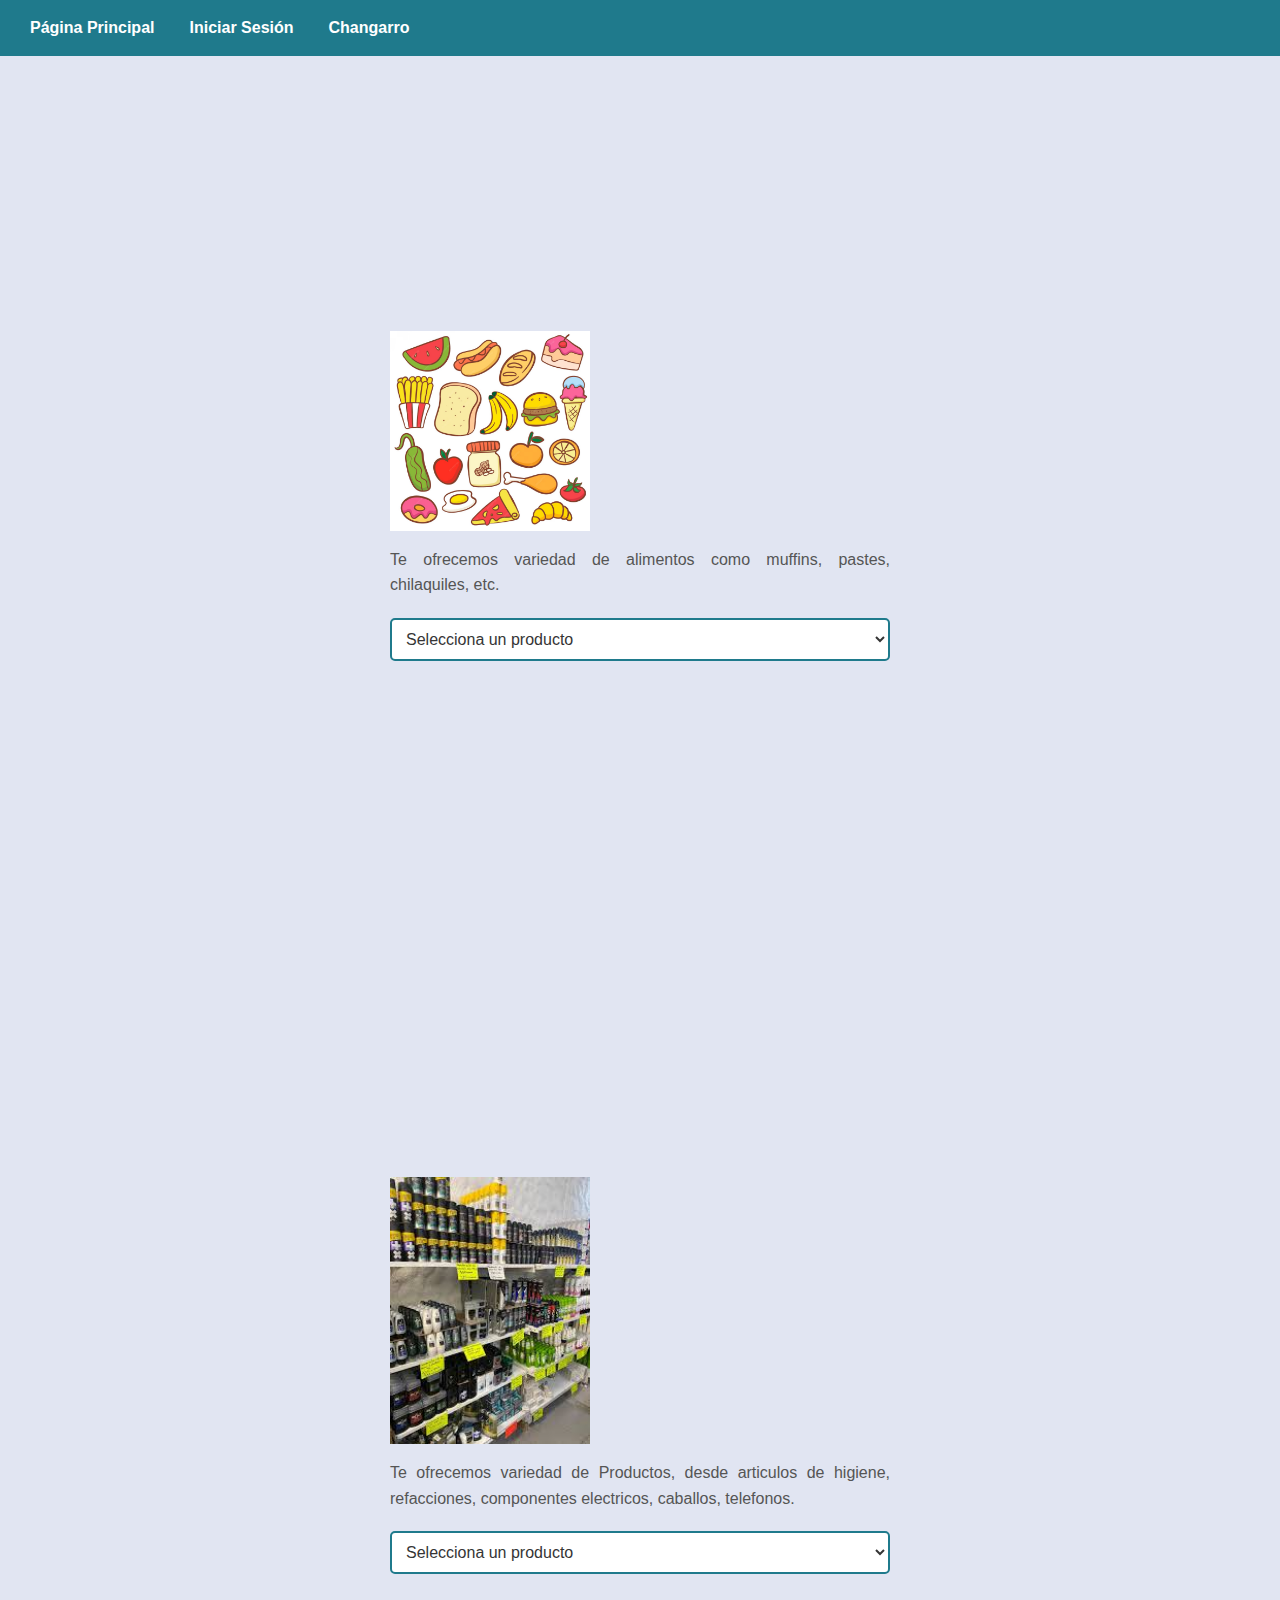
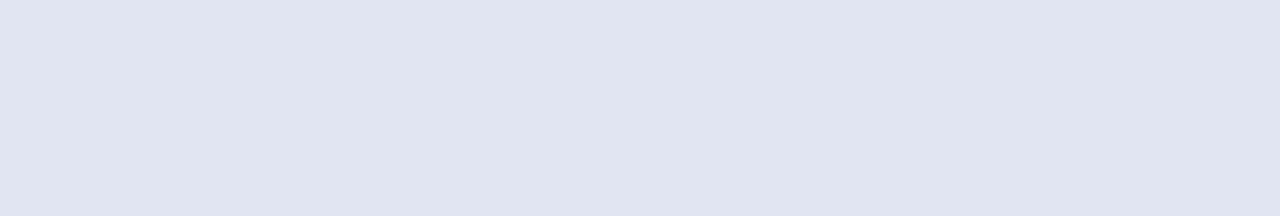
==== changarro.html @ f69c8f66 "Update changarro.html" ====
<!DOCTYPE html>
<html>
<head>
    <meta charset="UTF-8">
    <meta name="viewport" content="width=device-width, initial-scale=1.0">
    <link rel="stylesheet" href="changarro_style.css">
    <title>Changarro FIF - Changarro</title>
</head>
<body>
    <header>
        <nav>
            <a href="index.html">Página Principal</a>
            <a href="iniciar-sesion.html">Iniciar Sesión</a>
            <a href="changarro.html">Changarro</a>
        </nav>
    </header>

    <main style="display: flex; justify-content: space-around; align-items: center; height: 60vh;">
        <div class="content" style="text-align: left; width: 45%; max-width: 500px;">
            <img src="Comida.jpg" style="width:200px; height:auto; display:block; margin:10px 0;">
            <p>Te ofrecemos variedad de alimentos como muffins, pastes, chilaquiles, etc.</p>

            <select style="width: 100%; padding: 10px; font-size: 16px; cursor:pointer; margin-top: 20px;">
                <option value="">Selecciona un producto</option>
                <option value="muffins">Muffins</option>
                <option value="papas">Papas</option>
                <option value="galletas">Galletas</option>
                <option value="tortas">Tortas</option>
                <option value="ensaladas">Ensaladas</option>
            </select>
        </div>
    </main>
 <main style="display: flex; justify-content: space-around; align-items: center; height: 60vh;">
        <div class="content" style="text-align: left; width: 45%; max-width: 500px;">
            <img src="articulos.jpg" style="width:200px; height:auto; display:block; margin:10px 0;">
            <p>Te ofrecemos variedad de Productos, desde articulos de higiene, refacciones, componentes electricos, caballos, telefonos.</p>
            <select style="width: 100%; padding: 10px; font-size: 16px; cursor:pointer; margin-top: 20px;">
                <option value="">Selecciona un producto</option>
                <option value="muffins">Telefonos</option>
                <option value="papas">Caballo</option>
                <option value="galletas">Bicicleta</option>
                <option value="tortas">Componentes electricos</option>
                <option value="ensaladas">Cables</option>
            </select>
        </div>
    </main>
</body>
</html>
---- changarro_style.css ----
/* Reset básico */
body {
    margin: 0;
    font-family: Arial, sans-serif;
    background-color: #ffffff;
    line-height: 1.6;
    color: #353535; /* Dark gray for text */
}

/* Estilo del header */
header {
    background-color: #1f7a8c; /* Azul */
    color: white;
    display: flex;
    justify-content: space-between;
    align-items: center;
    padding: 10px 20px;
}

header .logo {
    font-size: 1.5rem;
    font-weight: bold;
}

header nav {
    display: flex;
    gap: 15px;
}

header nav a {
    color: white;
    text-decoration: none;
    font-weight: bold;
    padding: 5px 10px;
    border-radius: 5px;
    transition: background-color 0.3s ease;
}

header nav a:hover {
    background-color: #165764;
}

/* Contenedor principal */
main {
    display: flex;
    justify-content: center;
    align-items: center;
    min-height: calc(100vh - 60px); /* Altura total menos el header */
    padding: 20px;
    background-color: #e1e5f2;
}

main h2 {
    text-align: center;
    color: #1f7a8c;
    margin-bottom: 20px;
}

main p {
    margin-bottom: 15px;
    color: #555;
    text-align: justify; /* Justifica el texto para una apariencia limpia */
}

/* Sección introductoria */
.intro {
    text-align: left;
}

/* Contenedor del formulario */
.login-container {
    background-color: white;
    padding: 20px;
    border-radius: 10px;
    box-shadow: 0 4px 8px rgba(0, 0, 0, 0.2);
    text-align: center;
    width: 350px;
}

.login-container h2 {
    margin-bottom: 20px;
    color: #333;
}

.login-container label {
    display: block;
    margin-bottom: 10px;
    font-weight: bold;
    color: #555;
    text-align: left;
}

.login-container input {
    width: 100%;
    padding: 10px;
    margin-bottom: 15px;
    border: 1px solid #ccc;
    border-radius: 5px;
    font-size: 1rem;
}

.login-container button {
    background-color: #0078D7;
    color: white;
    padding: 10px 15px;
    border: none;
    border-radius: 5px;
    cursor: pointer;
    font-size: 1rem;
    transition: background-color 0.3s ease;
}

.login-container button:hover {
    background-color: #005A9E;
}
select {
    display: block;
    margin: 10px auto;
    padding: 10px;
    font-size: 16px;
    cursor: pointer;
    width: 220px;
    border: 2px solid #1f7a8c;
    border-radius: 5px;
    background-color: #ffffff;
    color: #353535;
    outline: none;
    transition: all 0.3s ease;
}

select:hover {
    background-color: #e1e5f2;
}

select:focus {
    border-color: #165764;
    box-shadow: 0 0 5px rgba(31, 122, 140, 0.5);
}

option {
    padding: 10px;
    background-color: #ffffff;
    color: #353535;
}
#message {
    margin-top: 15px;
    color: green;
    font-weight: bold;
}
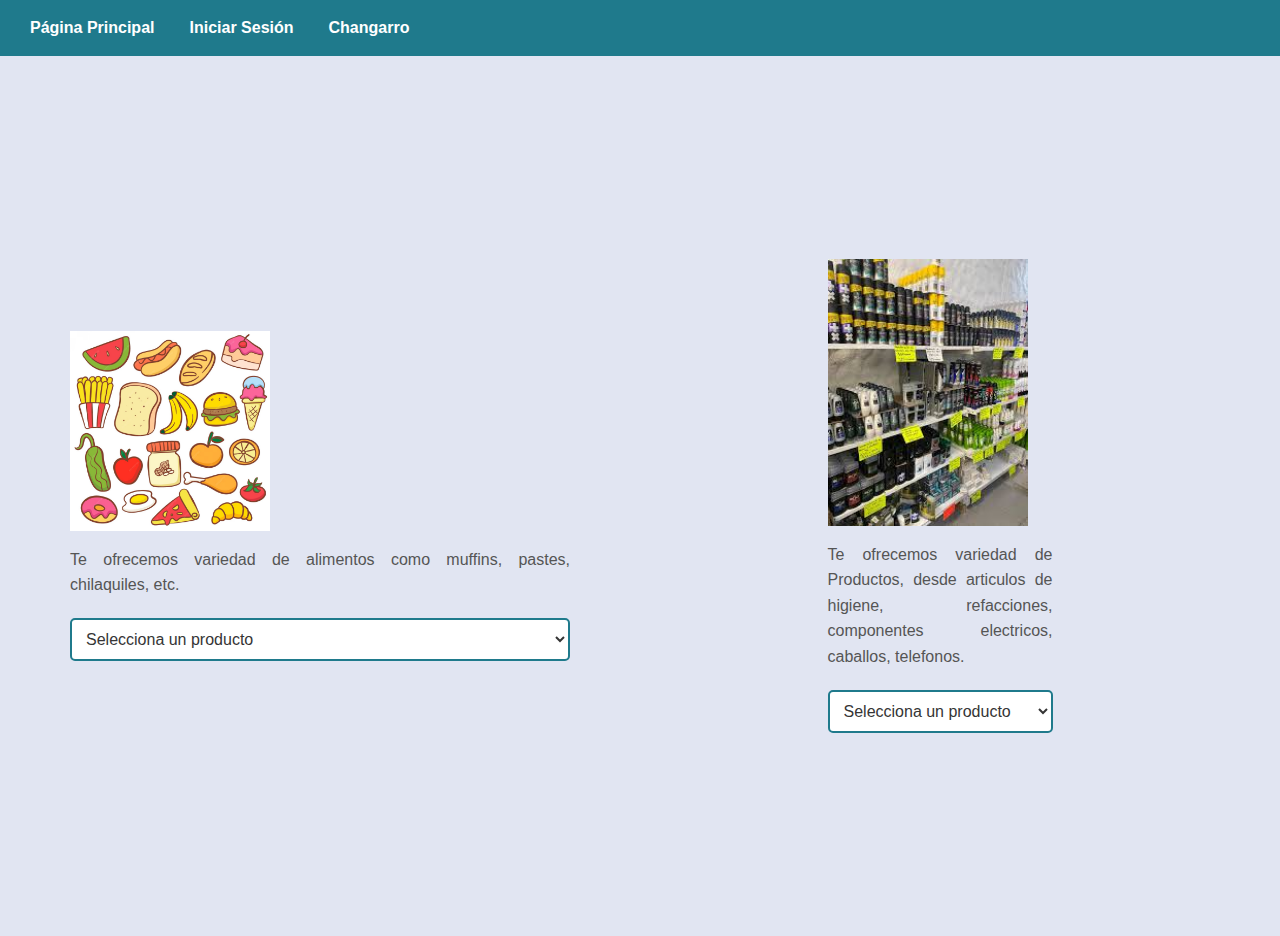
==== commit 503c2fc7: "Update changarro.html" ====
--- a/changarro.html
+++ b/changarro.html
@@ -29,7 +29,7 @@
                 <option value="ensaladas">Ensaladas</option>
             </select>
         </div>
-    </main>
+
  <main style="display: flex; justify-content: space-around; align-items: center; height: 60vh;">
         <div class="content" style="text-align: left; width: 45%; max-width: 500px;">
             <img src="articulos.jpg" style="width:200px; height:auto; display:block; margin:10px 0;">
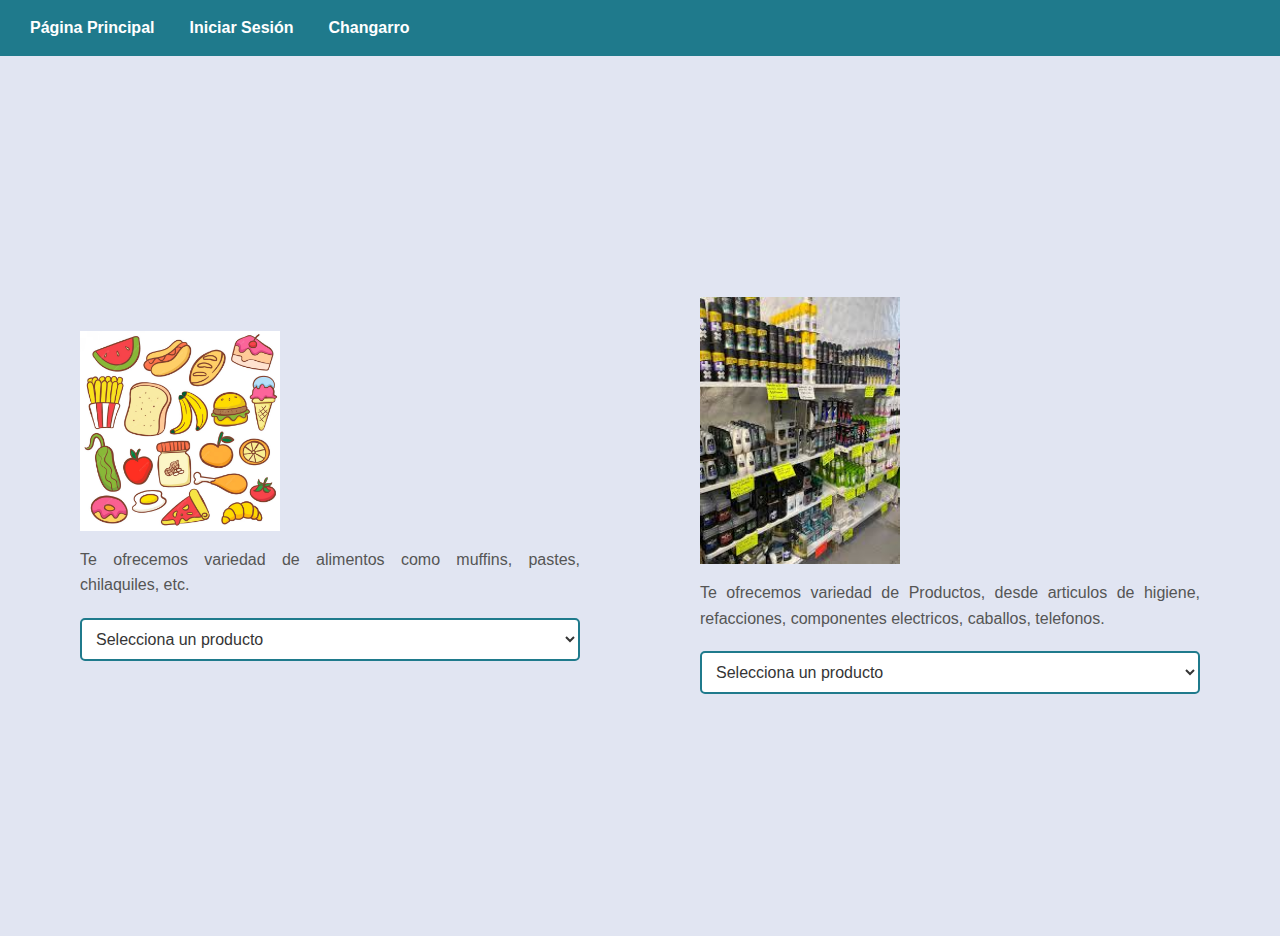
==== commit 1b1730f0: "Update changarro.html" ====
--- a/changarro.html
+++ b/changarro.html
@@ -30,7 +30,6 @@
             </select>
         </div>
 
- <main style="display: flex; justify-content: space-around; align-items: center; height: 60vh;">
         <div class="content" style="text-align: left; width: 45%; max-width: 500px;">
             <img src="articulos.jpg" style="width:200px; height:auto; display:block; margin:10px 0;">
             <p>Te ofrecemos variedad de Productos, desde articulos de higiene, refacciones, componentes electricos, caballos, telefonos.</p>
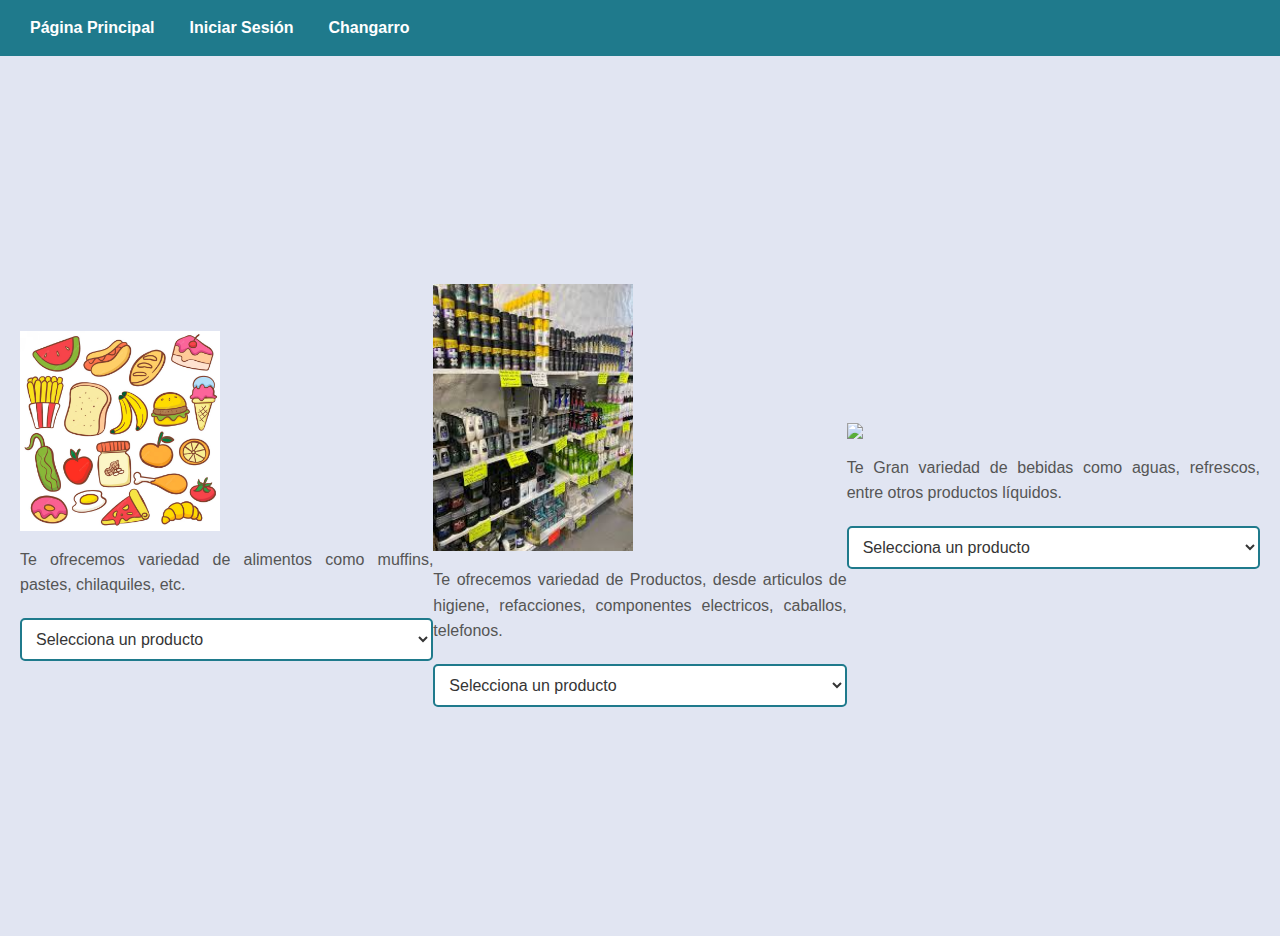
==== commit dc2d8390: "Update changarro.html" ====
--- a/changarro.html
+++ b/changarro.html
@@ -42,6 +42,19 @@
                 <option value="ensaladas">Cables</option>
             </select>
         </div>
+
+        <div class="content" style="text-align: left; width: 45%; max-width: 500px;">
+            <img src="BEBIDAS.jpg" style="width:200px; height:auto; display:block; margin:10px 0;">
+            <p>Te Gran variedad de bebidas como aguas, refrescos, entre otros productos líquidos.</p>
+            <select style="width: 100%; padding: 10px; font-size: 16px; cursor:pointer; margin-top: 20px;">
+                <option value="">Selecciona un producto</option>
+                <option value="muffins">Agua</option>
+                <option value="papas">Coca-cola</option>
+                <option value="galletas">FuzeTea Durazno</option>
+                <option value="tortas">Café</option>
+                <option value="ensaladas">Jarritosw</option>
+            </select>
+        </div>
     </main>
 </body>
 </html>
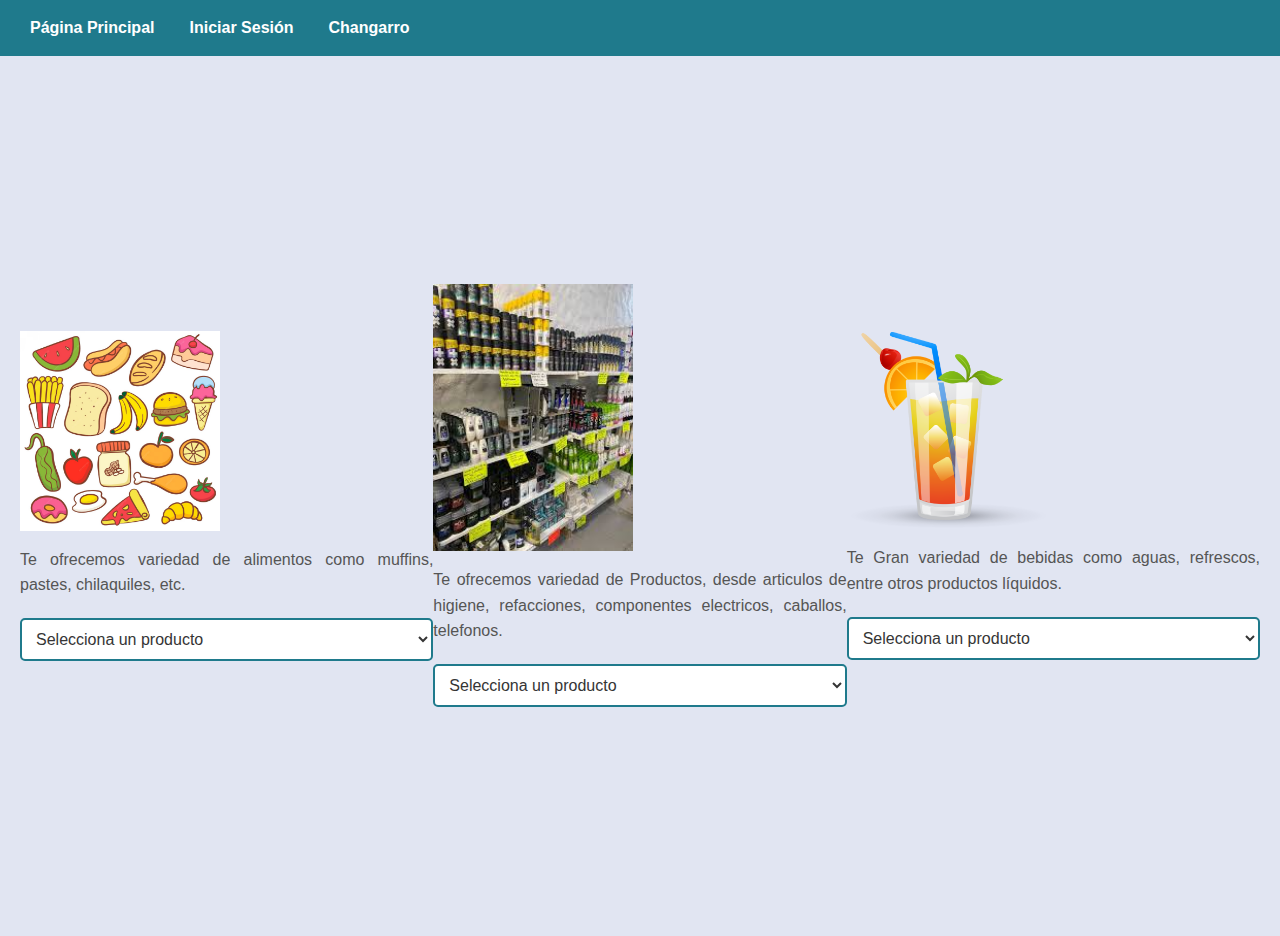
==== commit 10e0b845: "Update changarro.html" ====
--- a/changarro.html
+++ b/changarro.html
@@ -44,7 +44,7 @@
         </div>
 
         <div class="content" style="text-align: left; width: 45%; max-width: 500px;">
-            <img src="BEBIDAS.jpg" style="width:200px; height:auto; display:block; margin:10px 0;">
+            <img src="BEBIDAS.png" style="width:200px; height:auto; display:block; margin:10px 0;">
             <p>Te Gran variedad de bebidas como aguas, refrescos, entre otros productos líquidos.</p>
             <select style="width: 100%; padding: 10px; font-size: 16px; cursor:pointer; margin-top: 20px;">
                 <option value="">Selecciona un producto</option>
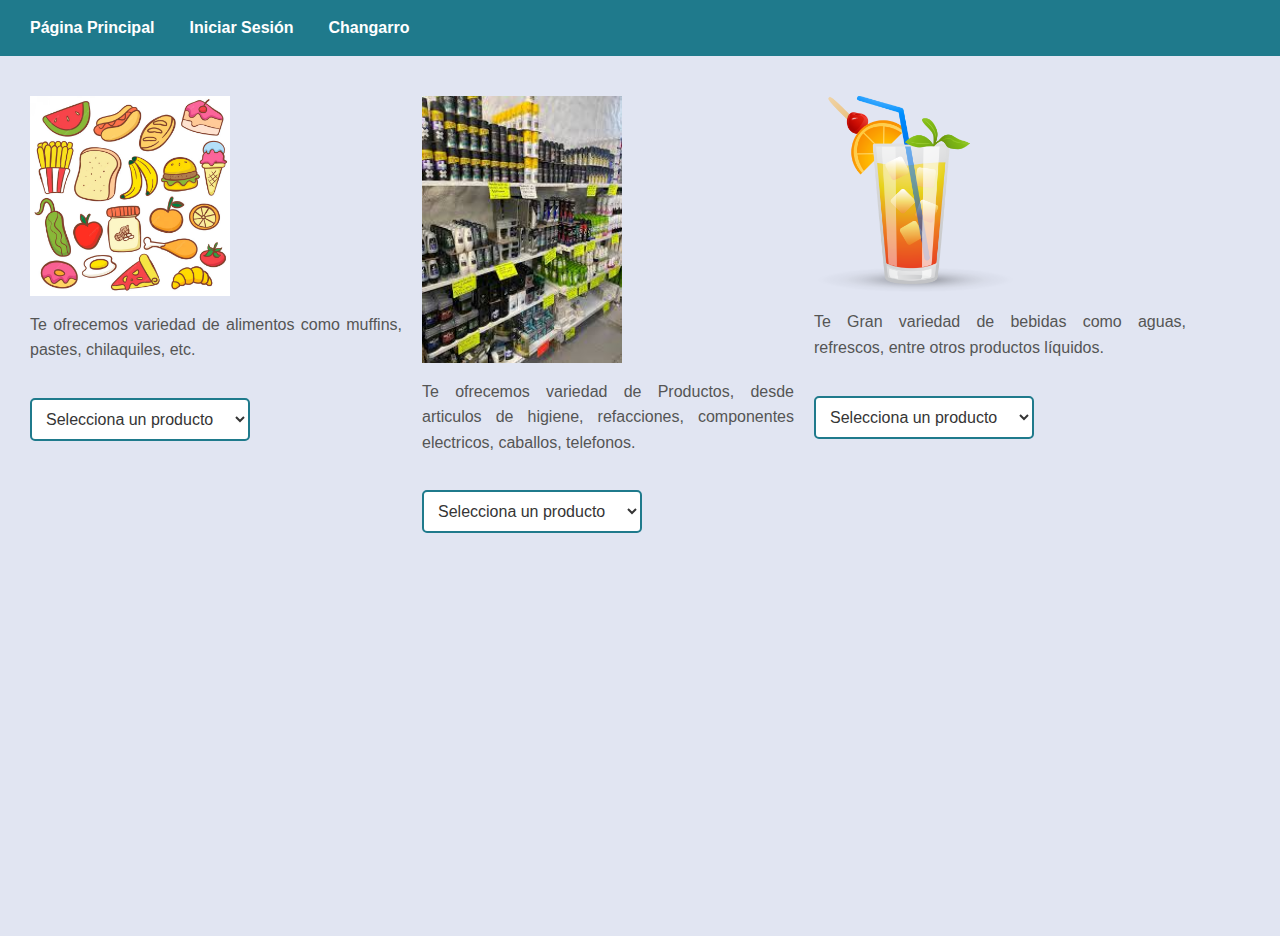
==== commit 968f5d56: "Update changarro.html" ====
--- a/changarro.html
+++ b/changarro.html
@@ -5,6 +5,11 @@
     <meta name="viewport" content="width=device-width, initial-scale=1.0">
     <link rel="stylesheet" href="changarro_style.css">
     <title>Changarro FIF - Changarro</title>
+    <style>
+        .select-container {
+            display: inline-block; /* Permite ajustar el ancho al contenido */
+        }
+    </style>
 </head>
 <body>
     <header>
@@ -15,45 +20,50 @@
         </nav>
     </header>
 
-    <main style="display: flex; justify-content: space-around; align-items: center; height: 60vh;">
-        <div class="content" style="text-align: left; width: 45%; max-width: 500px;">
+    <main style="display: flex; justify-content: flex-start; align-items: flex-start; height: auto; flex-wrap: wrap;">
+        <div class="content" style="text-align: left; width: 30%; min-width: 250px; margin: 10px;">
             <img src="Comida.jpg" style="width:200px; height:auto; display:block; margin:10px 0;">
             <p>Te ofrecemos variedad de alimentos como muffins, pastes, chilaquiles, etc.</p>
-
-            <select style="width: 100%; padding: 10px; font-size: 16px; cursor:pointer; margin-top: 20px;">
-                <option value="">Selecciona un producto</option>
-                <option value="muffins">Muffins</option>
-                <option value="papas">Papas</option>
-                <option value="galletas">Galletas</option>
-                <option value="tortas">Tortas</option>
-                <option value="ensaladas">Ensaladas</option>
-            </select>
+            <div class="select-container">
+                <select style="padding: 10px; font-size: 16px; cursor:pointer; margin-top: 20px;">
+                    <option value="">Selecciona un producto</option>
+                    <option value="muffins">Muffins</option>
+                    <option value="papas">Papas</option>
+                    <option value="galletas">Galletas</option>
+                    <option value="tortas">Tortas</option>
+                    <option value="ensaladas">Ensaladas</option>
+                </select>
+            </div>
         </div>
 
-        <div class="content" style="text-align: left; width: 45%; max-width: 500px;">
+        <div class="content" style="text-align: left; width: 30%; min-width: 250px; margin: 10px;">
             <img src="articulos.jpg" style="width:200px; height:auto; display:block; margin:10px 0;">
             <p>Te ofrecemos variedad de Productos, desde articulos de higiene, refacciones, componentes electricos, caballos, telefonos.</p>
-            <select style="width: 100%; padding: 10px; font-size: 16px; cursor:pointer; margin-top: 20px;">
-                <option value="">Selecciona un producto</option>
-                <option value="muffins">Telefonos</option>
-                <option value="papas">Caballo</option>
-                <option value="galletas">Bicicleta</option>
-                <option value="tortas">Componentes electricos</option>
-                <option value="ensaladas">Cables</option>
-            </select>
+            <div class="select-container">
+                <select style="padding: 10px; font-size: 16px; cursor:pointer; margin-top: 20px;">
+                    <option value="">Selecciona un producto</option>
+                    <option value="muffins">Telefonos</option>
+                    <option value="papas">Caballo</option>
+                    <option value="galletas">Bicicleta</option>
+                    <option value="tortas">Componentes electricos</option>
+                    <option value="ensaladas">Cables</option>
+                </select>
+            </div>
         </div>
 
-        <div class="content" style="text-align: left; width: 45%; max-width: 500px;">
+        <div class="content" style="text-align: left; width: 30%; min-width: 250px; margin: 10px;">
             <img src="BEBIDAS.png" style="width:200px; height:auto; display:block; margin:10px 0;">
             <p>Te Gran variedad de bebidas como aguas, refrescos, entre otros productos líquidos.</p>
-            <select style="width: 100%; padding: 10px; font-size: 16px; cursor:pointer; margin-top: 20px;">
-                <option value="">Selecciona un producto</option>
-                <option value="muffins">Agua</option>
-                <option value="papas">Coca-cola</option>
-                <option value="galletas">FuzeTea Durazno</option>
-                <option value="tortas">Café</option>
-                <option value="ensaladas">Jarritosw</option>
-            </select>
+            <div class="select-container">
+                <select style="padding: 10px; font-size: 16px; cursor:pointer; margin-top: 20px;">
+                    <option value="">Selecciona un producto</option>
+                    <option value="muffins">Agua</option>
+                    <option value="papas">Coca-cola</option>
+                    <option value="galletas">FuzeTea Durazno</option>
+                    <option value="tortas">Café</option>
+                    <option value="ensaladas">Jarritos</option>
+                </select>
+            </div>
         </div>
     </main>
 </body>
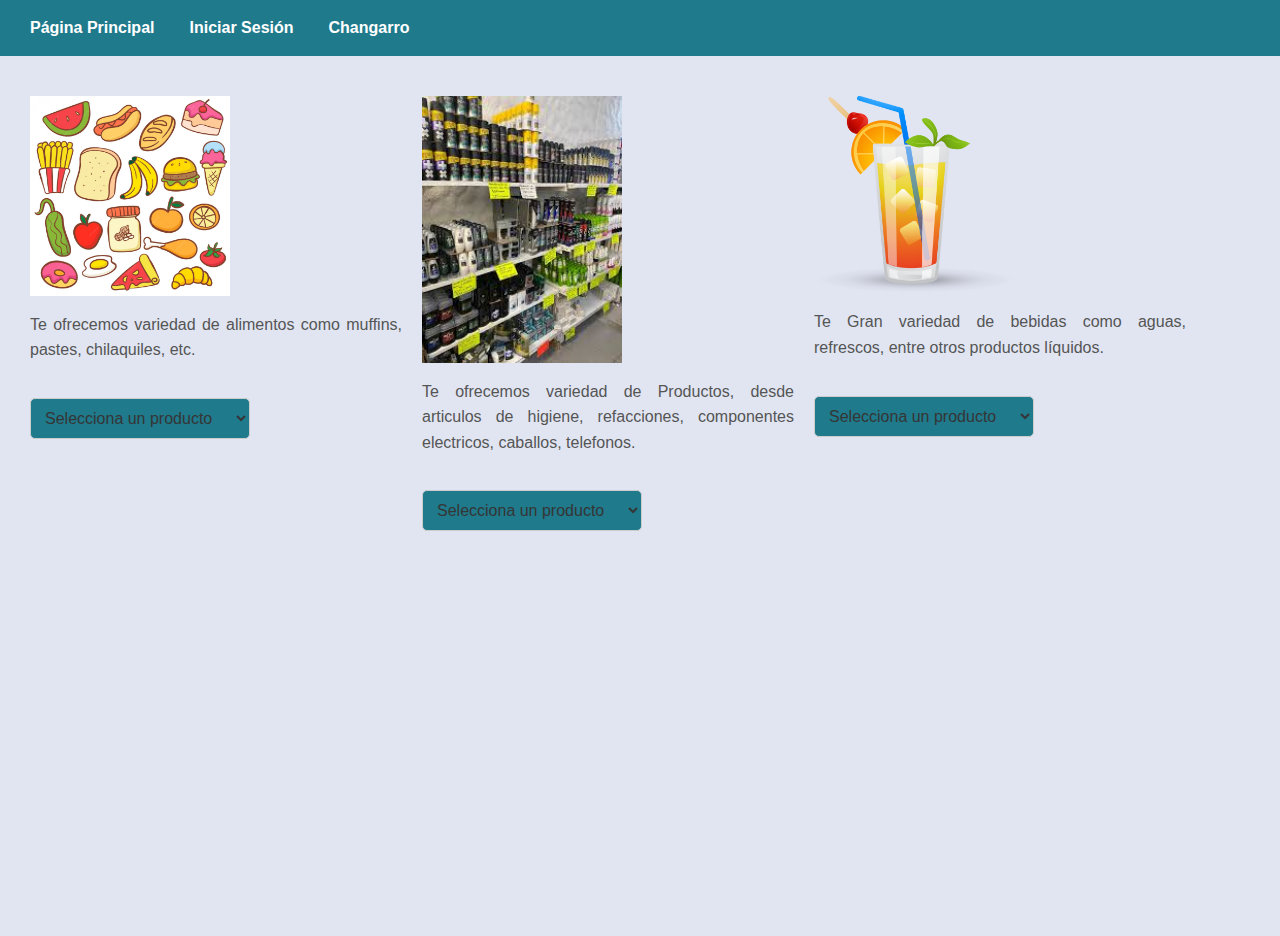
==== commit d8488ee7: "Update changarro.html" ====
--- a/changarro.html
+++ b/changarro.html
@@ -8,6 +8,11 @@
     <style>
         .select-container {
             display: inline-block; /* Permite ajustar el ancho al contenido */
+        }
+        select {
+            background-color: #1f7a8c; /* Color de fondo gris claro para los selects */
+            border: 1px solid #ccc; /* Borde para los selects */
+            border-radius: 5px; /* Bordes redondeados para los selects */
         }
     </style>
 </head>
